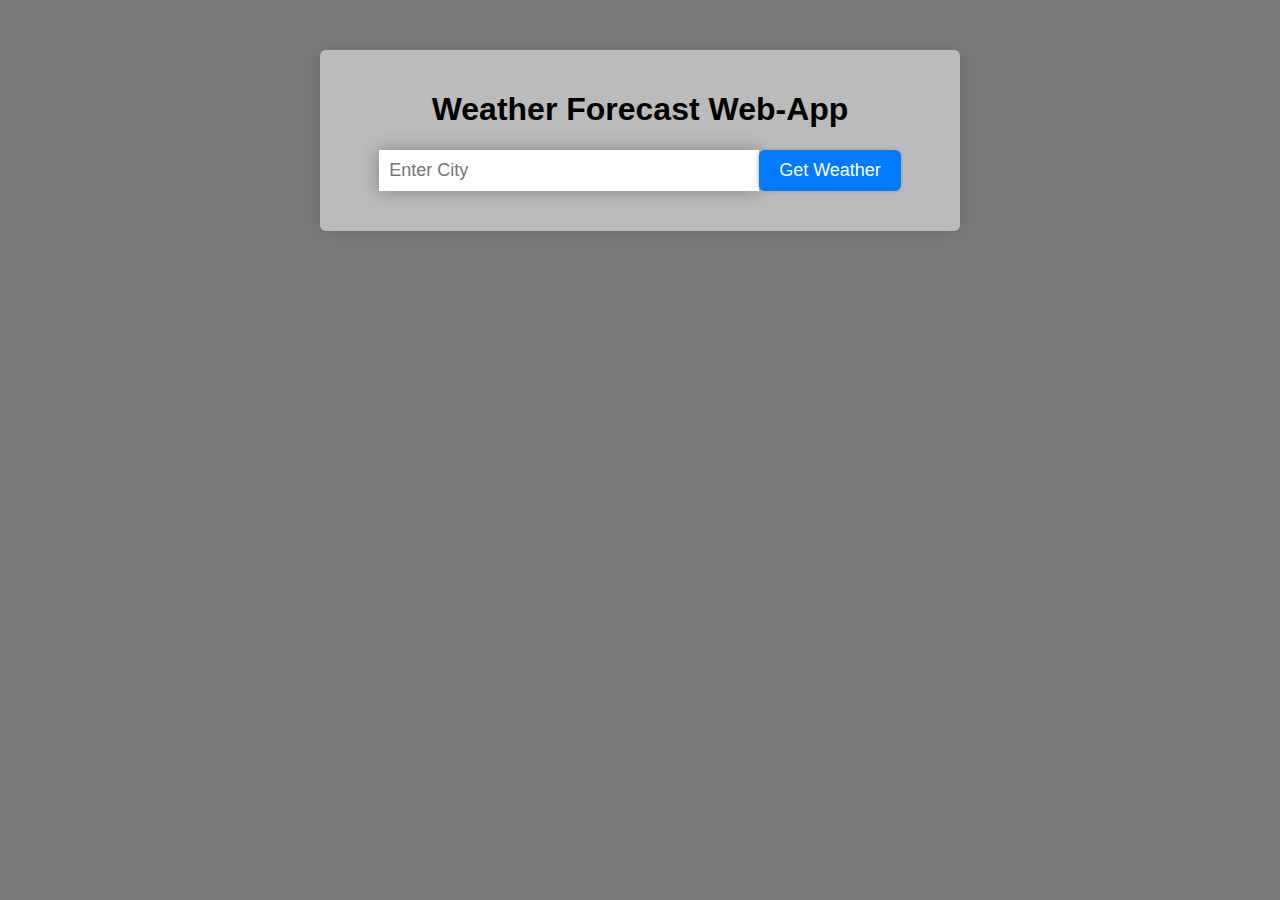
==== index.html @ c57365d5 "Finished Project uploading" ====
<!DOCTYPE html>
<html lang="en">
  <head>
    <meta charset="UTF-8" />
    <meta http-equiv="X-UA-Compatible" content="IE=edge" />
    <meta name="viewport" content="width=device-width, initial-scale=1.0" />
    <title>Weather Forecast WebApp</title>
    <link rel="stylesheet" href="./style.css" />
  </head>
  <body>
    <div class="container">
      <h1>Weather Forecast Web-App</h1>
      <form>
        <input type="text" placeholder="Enter City" id="city-input" />
        <input type="submit" value="Get Weather" class="ripple-button" />
      </form>
      <div id="weather-data">
        <div class="icon">
          <!-- <img
            src="http://openweathermap.org/img/wn/01d.png"
            alt="Weather Icon"
          /> -->
        </div>
        <div class="temperature"></div>
        <div class="description"></div>
        <div class="details">
          <!-- <div>Feels like: 23&deg;C</div>
          <div>Humidity: 40%</div>
          <div>Wind Speed: 5 m/s</div> -->
        </div>
      </div>
    </div>

    <script src="script.js"></script>
  </body>
</html>
---- style.css ----
body {
  margin: 0;
  font-family: "Montserrat", sans-serif;
  background-color: #00000086;
}

.container {
  background-color: #bbbbbb;
  box-shadow: 0 0 20px rgba(0, 0, 0, 0.1);
  margin: 0 auto;
  margin-top: 50px;
  text-align: center;
  max-width: 600px;
  border-radius: 6px;
  padding: 20px;
}

form {
  display: flex;
  justify-content: center;
  align-items: center;
  margin-bottom: 20px;
}

form input[type="text"] {
  padding: 10px;
  border: none;
  outline: none;
  font-size: 18px;
  width: 60%;
  box-shadow: 0 0 18px rgba(0, 0, 0, 0.301);
  transition: all 0.4s ease;
}

form input[type="text"]:hover {
  box-shadow: 0 0 20px rgba(221, 181, 0, 0.815);
}

.ripple-button {
  background-color: #007bff;
  color: #fff;
  border: none;
  padding: 10px 20px;
  border-radius: 6px;
  font-size: 18px;
  cursor: pointer;
  outline: none;
  box-shadow: 0 0 4px #999999e5;
  transition: all 0.3s ease;
  background-position: center;
  transition: all 0.8s;
}

.ripple-button:hover {
  background-color: #007bffe1;
  background: #299fff radial-gradient(circle, transparent 1%, #44abff 1%)
    center/15000%;
  box-shadow: 0 0 20px rgba(221, 181, 0, 0.815);
}

.ripple-button:active {
  background-color: #78c2ff;
  background-size: 100%;
  transition: all 0.3s ease-in-out;
}

.icon img {
  width: 100px;
  height: 100px;
  background-size: contain;
  background-repeat: no-repeat;
  background-position: center center;
}

.temperature {
  font-size: 48px;
  font-weight: bold;
  margin: 20px 0;
}

.description {
  font-size: 24px;
  margin-bottom: 20px;
  font-weight: 500;
}

.details {
  display: flex;
  justify-content: center;
  align-items: center;
  flex-wrap: wrap;
}

.details > div {
  padding: 20px;
  background-color: #dadadae8;
  margin: 10px;
  flex: 1;
  border-radius: 5px;
  text-align: center;
  min-height: 45px;
  font-weight: bold;
  transition: all 0.4s ease;
}

.details > div:hover {
  background-color: #535353;
  color: #fff;
}

@media (max-width: 768px) {
  form {
    flex-direction: column;
  }

  form input[type="text"] {
    width: 100%;
    margin-bottom: 10px;
  }
}
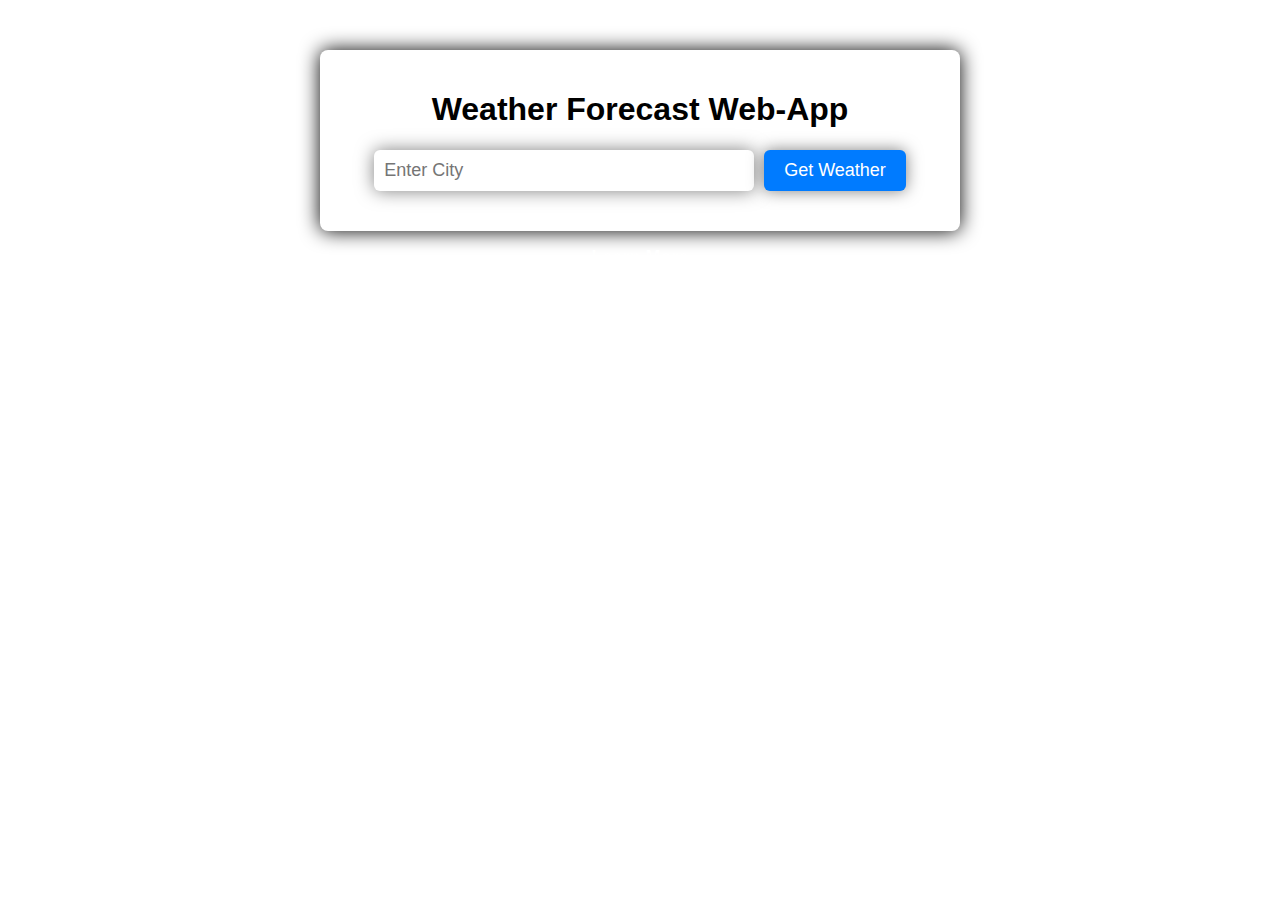
==== commit 5d651c81: "Add favicon and "Learn More" link to index.html and style.css" ====
--- a/index.html
+++ b/index.html
@@ -6,6 +6,7 @@
     <meta name="viewport" content="width=device-width, initial-scale=1.0" />
     <title>Weather Forecast WebApp</title>
     <link rel="stylesheet" href="./style.css" />
+    <link rel="icon" type="image/png" href="./img/logo.png" />
   </head>
   <body>
     <div class="container">
@@ -31,6 +32,10 @@
       </div>
     </div>
 
+    <div class="learn-more">
+      <p><a target="_blank" href="learn_more.html">Learn More</a></p>
+    </div>
+
     <script src="script.js"></script>
   </body>
 </html>
--- a/style.css
+++ b/style.css
@@ -1,17 +1,21 @@
 body {
   margin: 0;
+  padding: 0;
+  background: url(img/Gradient\ Background.gif) repeat center center fixed;
+  background-size: cover;
   font-family: "Montserrat", sans-serif;
-  background-color: #00000086;
 }
 
 .container {
-  background-color: #bbbbbb;
-  box-shadow: 0 0 20px rgba(0, 0, 0, 0.1);
+  background-color: rgb(206, 206, 206);
+  box-shadow: 0 0 20px rgba(0, 0, 0, 1);
   margin: 0 auto;
   margin-top: 50px;
   text-align: center;
+  background: url(img/Background-Animation.gif) repeat center center fixed;
+  background-size: contain;
   max-width: 600px;
-  border-radius: 6px;
+  border-radius: 8px;
   padding: 20px;
 }
 
@@ -26,14 +30,15 @@
   padding: 10px;
   border: none;
   outline: none;
+  border-radius: 6px;
   font-size: 18px;
   width: 60%;
-  box-shadow: 0 0 18px rgba(0, 0, 0, 0.301);
+  box-shadow: 0 0 18px rgba(0, 0, 0, 0.5);
   transition: all 0.4s ease;
 }
 
 form input[type="text"]:hover {
-  box-shadow: 0 0 20px rgba(221, 181, 0, 0.815);
+  box-shadow: 0 0 20px rgba(220, 181, 0, 0.6);
 }
 
 .ripple-button {
@@ -41,25 +46,24 @@
   color: #fff;
   border: none;
   padding: 10px 20px;
+  margin-left: 10px;
   border-radius: 6px;
   font-size: 18px;
   cursor: pointer;
   outline: none;
-  box-shadow: 0 0 4px #999999e5;
-  transition: all 0.3s ease;
+  box-shadow: 0 0 16px rgba(0, 0, 0, 0.5);
   background-position: center;
-  transition: all 0.8s;
+  transition: all 0.5s ease-in-out;
 }
 
 .ripple-button:hover {
   background-color: #007bffe1;
-  background: #299fff radial-gradient(circle, transparent 1%, #44abff 1%)
+  background: rgba(26, 152, 255, 0.904) radial-gradient(circle, transparent 1%, #44abff 1%)
     center/15000%;
-  box-shadow: 0 0 20px rgba(221, 181, 0, 0.815);
 }
 
 .ripple-button:active {
-  background-color: #78c2ff;
+  background-color: #299fff;
   background-size: 100%;
   transition: all 0.3s ease-in-out;
 }
@@ -79,6 +83,7 @@
 }
 
 .description {
+  text-transform: capitalize;
   font-size: 24px;
   margin-bottom: 20px;
   font-weight: 500;
@@ -93,19 +98,44 @@
 
 .details > div {
   padding: 20px;
-  background-color: #dadadae8;
+  background-color: #ffffffe8;
   margin: 10px;
   flex: 1;
-  border-radius: 5px;
+  border-radius: 8px;
   text-align: center;
   min-height: 45px;
   font-weight: bold;
+  box-shadow: 0 0 12px rgba(0, 0, 0, 0.5);
   transition: all 0.4s ease;
+}
+
+.details > div:nth-child(3) {
+  font-size: 13.6px;
 }
 
 .details > div:hover {
   background-color: #535353;
   color: #fff;
+  cursor: none;
+}
+
+.learn-more {
+  display: flex;
+  justify-content: center;
+  align-items: center;
+}
+
+.learn-more a {
+  color: #fff;
+  font-size: 18px;
+  font-weight: bold;
+  text-decoration: none;
+  transition: all 0.5s ease;
+}
+
+.learn-more a:hover {
+  color: #ffffffb0;
+  text-decoration: underline;
 }
 
 @media (max-width: 768px) {
@@ -114,7 +144,11 @@
   }
 
   form input[type="text"] {
-    width: 100%;
-    margin-bottom: 10px;
+    width: 70%;
+    margin-bottom: 15px;
+  }
+
+  .ripple-button {
+    margin-left: 0;
   }
 }
